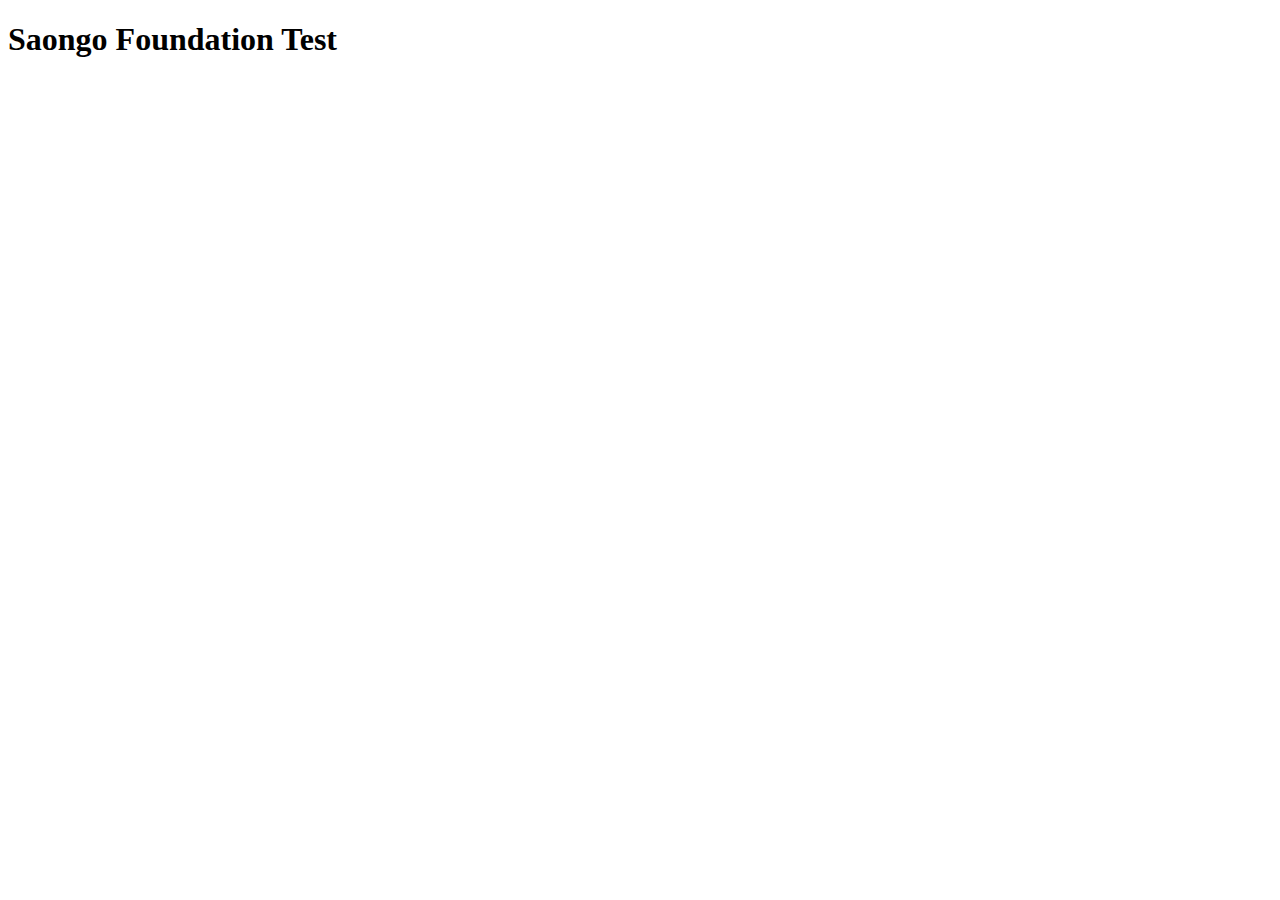
==== index.html @ ec5d7ddf "added index.html and styles.css" ====
<!DOCTYPE html>    
<html>
    <head>
        <meta charset="utf-8">
        <meta http-equiv="X-UA-Compatible" content="IE=edge">
        <title> Saongo Foundation</title>
        <meta name="description" content="">
        <meta name="viewport" content="width=device-width, initial-scale=1">
        <link rel="stylesheet" href="">
    </head>
    <body>
     <h1> Saongo Foundation Test</h1>
        
    </body>
</html>
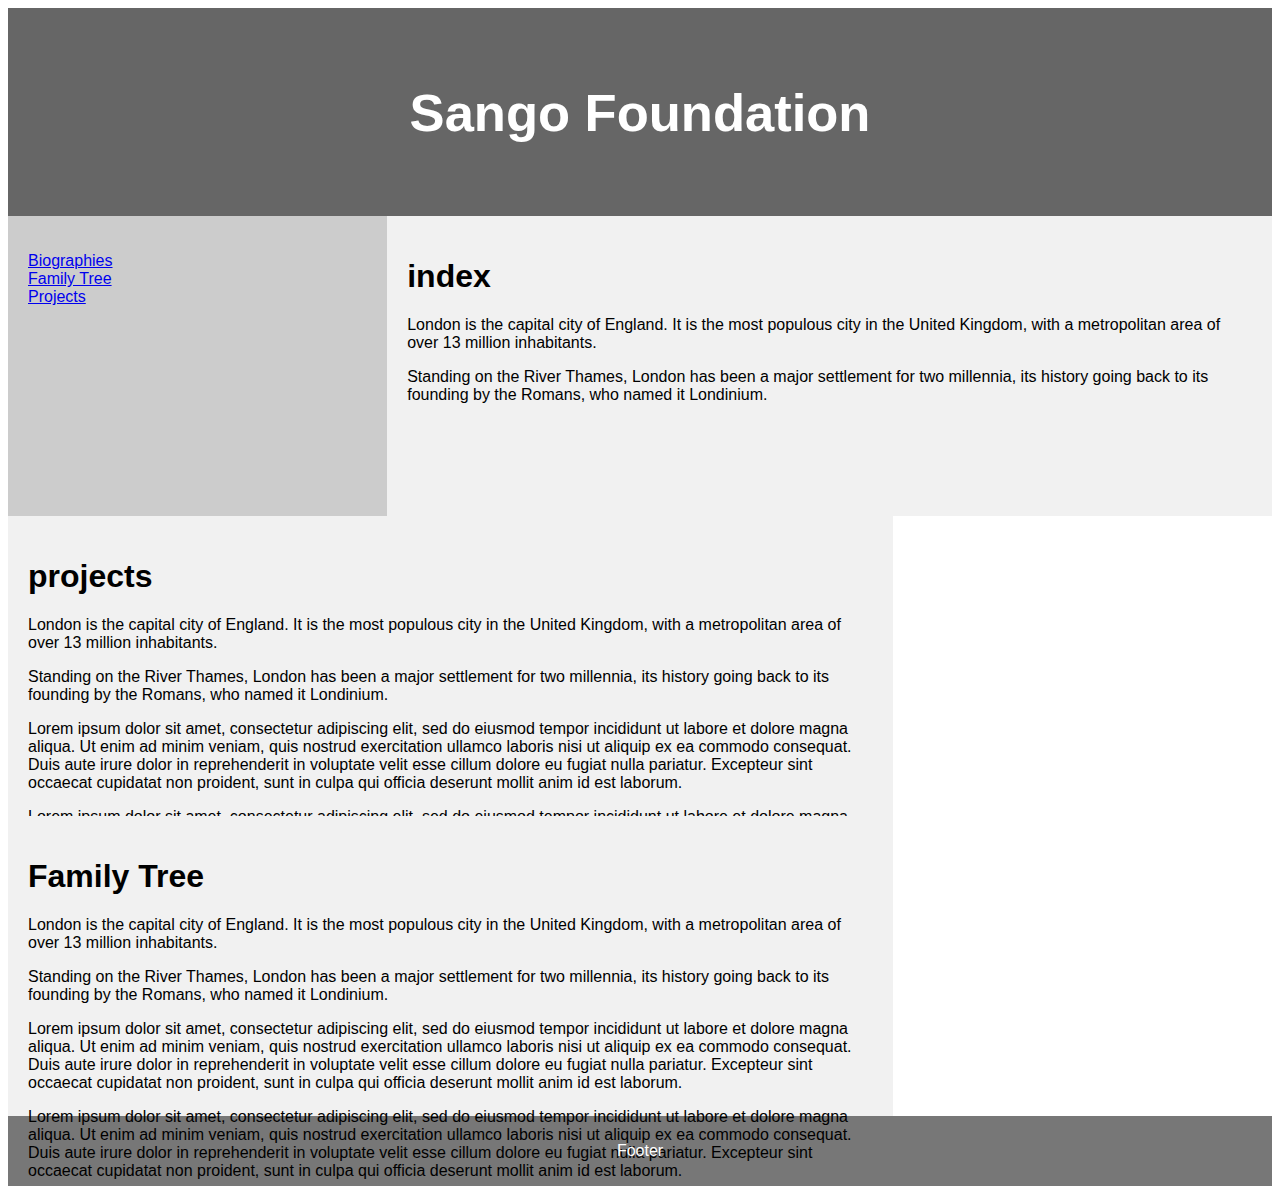
==== commit 7f1dcc81: "added other pages for nav" ====
--- a/index.html
+++ b/index.html
@@ -3,13 +3,59 @@
     <head>
         <meta charset="utf-8">
         <meta http-equiv="X-UA-Compatible" content="IE=edge">
-        <title> Saongo Foundation</title>
+        <title> Sango Foundation</title>
         <meta name="description" content="">
         <meta name="viewport" content="width=device-width, initial-scale=1">
-        <link rel="stylesheet" href="">
+        <link rel="stylesheet" href="styles.css">
+       
     </head>
     <body>
-     <h1> Saongo Foundation Test</h1>
+        <header>
+          <h2>Sango Foundation</h2>
+        </header>
         
-    </body>
+        <section>
+          <nav>
+            <ul>
+              <li><a href="biograhies.html">Biographies</a></li>
+              <li><a href="#familyTree">Family Tree</a></li>
+              <li><a href="#projects">Projects</a></li>
+            </ul>
+          </nav>
+          
+          <article id='index'>
+            <h1>index</h1>
+            <p>London is the capital city of England. It is the most populous city in the  United Kingdom, with a metropolitan area of over 13 million inhabitants.</p>
+            <p>Standing on the River Thames, London has been a major settlement for two millennia, its history going back to its founding by the Romans, who named it Londinium.</p>
+          </article>
+          <article id="projects" >
+            <h1>projects</h1>
+            <p>London is the capital city of England. It is the most populous city in the  United Kingdom, with a metropolitan area of over 13 million inhabitants.</p>
+            <p>Standing on the River Thames, London has been a major settlement for two millennia, its history going back to its founding by the Romans, who named it Londinium.</p>
+            <p>
+                Lorem ipsum dolor sit amet, consectetur adipiscing elit, sed do eiusmod tempor incididunt ut labore et dolore magna aliqua. Ut enim ad minim veniam, quis nostrud exercitation ullamco laboris nisi ut aliquip ex ea commodo consequat. Duis aute irure dolor in reprehenderit in voluptate velit esse cillum dolore eu fugiat nulla pariatur. Excepteur sint occaecat cupidatat non proident, sunt in culpa qui officia deserunt mollit anim id est laborum.
+            </p>
+            <p>
+                Lorem ipsum dolor sit amet, consectetur adipiscing elit, sed do eiusmod tempor incididunt ut labore et dolore magna aliqua. Ut enim ad minim veniam, quis nostrud exercitation ullamco laboris nisi ut aliquip ex ea commodo consequat. Duis aute irure dolor in reprehenderit in voluptate velit esse cillum dolore eu fugiat nulla pariatur. Excepteur sint occaecat cupidatat non proident, sunt in culpa qui officia deserunt mollit anim id est laborum.
+            </p>
+        </article>
+          <article id="familyTree">
+            <h1>Family Tree</h1>
+            <p>London is the capital city of England. It is the most populous city in the  United Kingdom, with a metropolitan area of over 13 million inhabitants.</p>
+            <p>Standing on the River Thames, London has been a major settlement for two millennia, its history going back to its founding by the Romans, who named it Londinium.</p>
+            <p>
+                Lorem ipsum dolor sit amet, consectetur adipiscing elit, sed do eiusmod tempor incididunt ut labore et dolore magna aliqua. Ut enim ad minim veniam, quis nostrud exercitation ullamco laboris nisi ut aliquip ex ea commodo consequat. Duis aute irure dolor in reprehenderit in voluptate velit esse cillum dolore eu fugiat nulla pariatur. Excepteur sint occaecat cupidatat non proident, sunt in culpa qui officia deserunt mollit anim id est laborum.
+            </p>
+            <p>
+                Lorem ipsum dolor sit amet, consectetur adipiscing elit, sed do eiusmod tempor incididunt ut labore et dolore magna aliqua. Ut enim ad minim veniam, quis nostrud exercitation ullamco laboris nisi ut aliquip ex ea commodo consequat. Duis aute irure dolor in reprehenderit in voluptate velit esse cillum dolore eu fugiat nulla pariatur. Excepteur sint occaecat cupidatat non proident, sunt in culpa qui officia deserunt mollit anim id est laborum.
+            </p>  
+        </article>
+        </section>
+        
+        <footer>
+          <p>Footer</p>
+        </footer>
+        
+        </body>
+        </html>
 </html>--- a/styles.css
+++ b/styles.css
@@ -0,0 +1,62 @@
+* {
+    box-sizing: border-box;
+  }
+  
+  body {
+    font-family: Arial, Helvetica, sans-serif;
+  }
+  
+  /* Style the header */
+  header {
+    background-color: #666;
+    padding: 30px;
+    text-align: center;
+    font-size: 35px;
+    color: white;
+  }
+  
+  /* Create two columns/boxes that floats next to each other */
+  nav {
+    float: left;
+    width: 30%;
+    height: 300px; /* only for demonstration, should be removed */
+    background: #ccc;
+    padding: 20px;
+  }
+  
+  /* Style the list inside the menu */
+  nav ul {
+    list-style-type: none;
+    padding: 0;
+  }
+  
+  article {
+    float: left;
+    padding: 20px;
+    width: 70%;
+    background-color: #f1f1f1;
+    height: 300px; /* only for demonstration, should be removed */
+  }
+  
+  /* Clear floats after the columns */
+  section::after {
+    content: "";
+    display: table;
+    clear: both;
+  }
+  
+  /* Style the footer */
+  footer {
+    background-color: #777;
+    padding: 10px;
+    text-align: center;
+    color: white;
+  }
+  
+  /* Responsive layout - makes the two columns/boxes stack on top of each other instead of next to each other, on small screens */
+  @media (max-width: 600px) {
+    nav, article {
+      width: 100%;
+      height: auto;
+    }
+}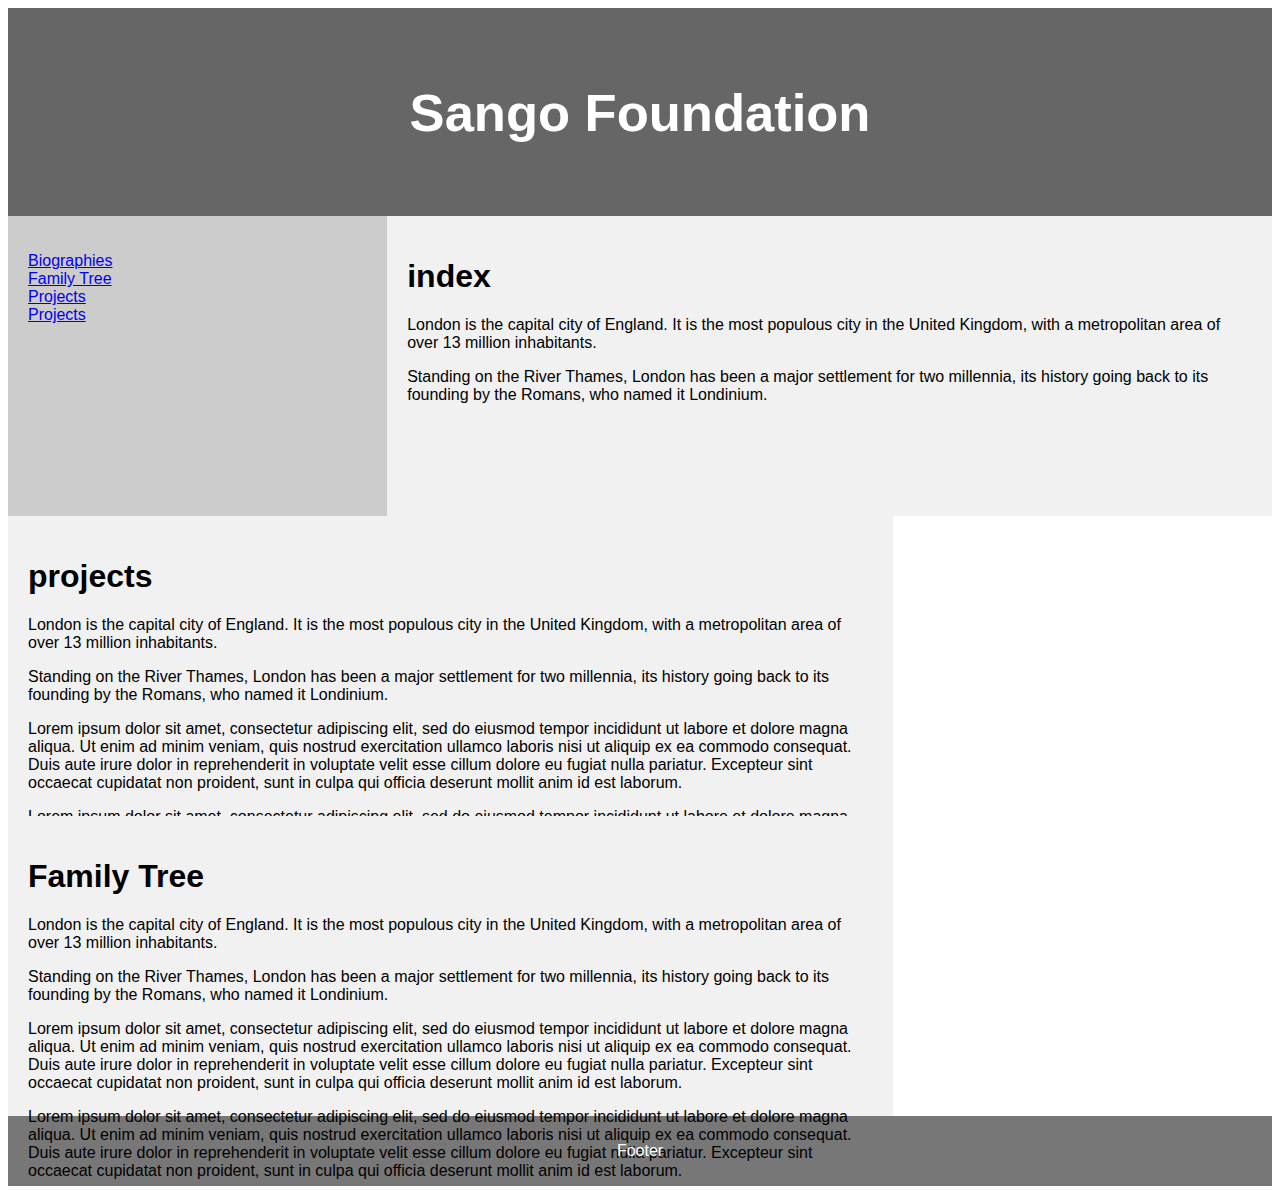
==== commit aa93f767: "added history file" ====
--- a/index.html
+++ b/index.html
@@ -20,6 +20,7 @@
               <li><a href="biograhies.html">Biographies</a></li>
               <li><a href="#familyTree">Family Tree</a></li>
               <li><a href="#projects">Projects</a></li>
+              <li><a href="#history">Projects</a></li>
             </ul>
           </nav>
           
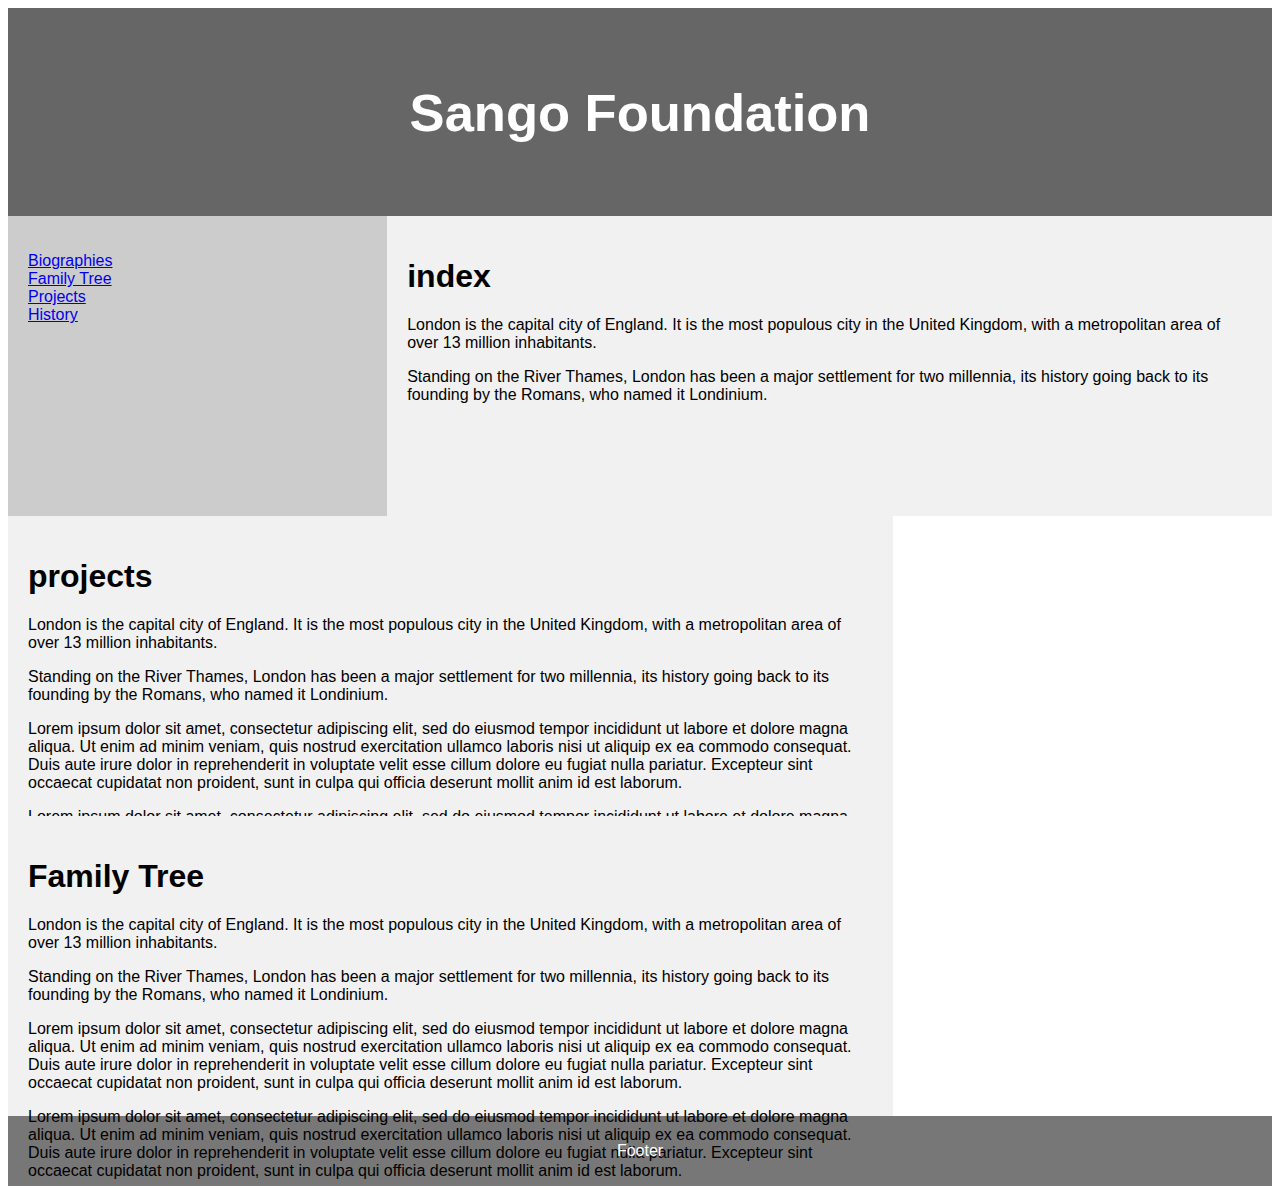
==== commit a916ab03: "modify index.html" ====
--- a/index.html
+++ b/index.html
@@ -20,7 +20,7 @@
               <li><a href="biograhies.html">Biographies</a></li>
               <li><a href="#familyTree">Family Tree</a></li>
               <li><a href="#projects">Projects</a></li>
-              <li><a href="#history">Projects</a></li>
+              <li><a href="#history">History</a></li>
             </ul>
           </nav>
           
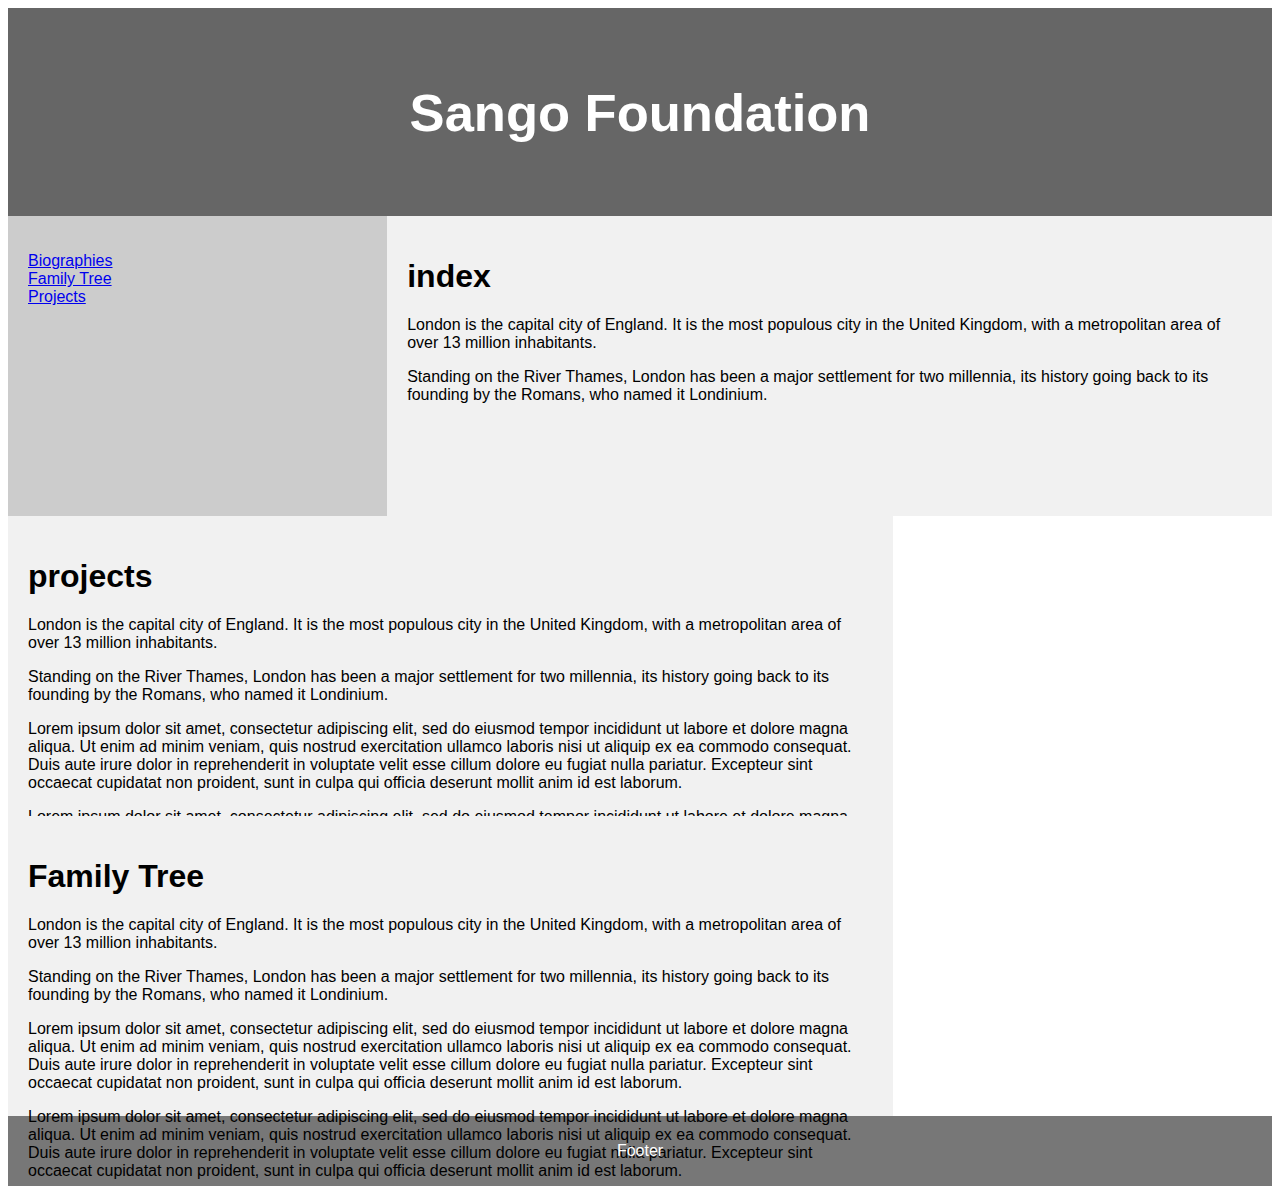
==== commit e015a82b: "made changes to div" ====
--- a/index.html
+++ b/index.html
@@ -18,9 +18,8 @@
           <nav>
             <ul>
               <li><a href="biograhies.html">Biographies</a></li>
-              <li><a href="#familyTree">Family Tree</a></li>
-              <li><a href="#projects">Projects</a></li>
-              <li><a href="#history">History</a></li>
+              <li><a href="familyTree.html">Family Tree</a></li>
+              <li><a href="projects.html">Projects</a></li>
             </ul>
           </nav>
           
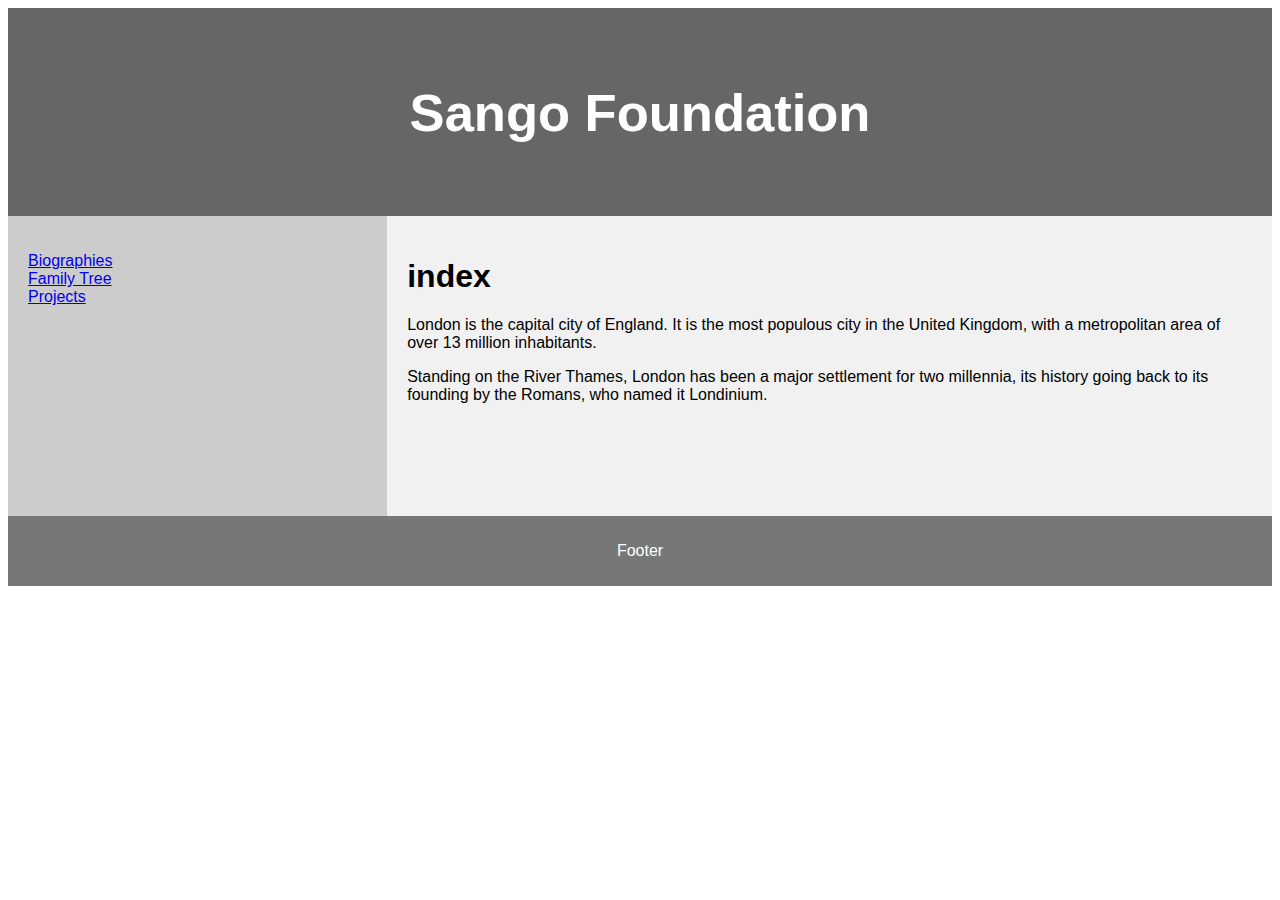
==== commit ca565012: "added styles to bioagraphies and routing" ====
--- a/index.html
+++ b/index.html
@@ -28,28 +28,8 @@
             <p>London is the capital city of England. It is the most populous city in the  United Kingdom, with a metropolitan area of over 13 million inhabitants.</p>
             <p>Standing on the River Thames, London has been a major settlement for two millennia, its history going back to its founding by the Romans, who named it Londinium.</p>
           </article>
-          <article id="projects" >
-            <h1>projects</h1>
-            <p>London is the capital city of England. It is the most populous city in the  United Kingdom, with a metropolitan area of over 13 million inhabitants.</p>
-            <p>Standing on the River Thames, London has been a major settlement for two millennia, its history going back to its founding by the Romans, who named it Londinium.</p>
-            <p>
-                Lorem ipsum dolor sit amet, consectetur adipiscing elit, sed do eiusmod tempor incididunt ut labore et dolore magna aliqua. Ut enim ad minim veniam, quis nostrud exercitation ullamco laboris nisi ut aliquip ex ea commodo consequat. Duis aute irure dolor in reprehenderit in voluptate velit esse cillum dolore eu fugiat nulla pariatur. Excepteur sint occaecat cupidatat non proident, sunt in culpa qui officia deserunt mollit anim id est laborum.
-            </p>
-            <p>
-                Lorem ipsum dolor sit amet, consectetur adipiscing elit, sed do eiusmod tempor incididunt ut labore et dolore magna aliqua. Ut enim ad minim veniam, quis nostrud exercitation ullamco laboris nisi ut aliquip ex ea commodo consequat. Duis aute irure dolor in reprehenderit in voluptate velit esse cillum dolore eu fugiat nulla pariatur. Excepteur sint occaecat cupidatat non proident, sunt in culpa qui officia deserunt mollit anim id est laborum.
-            </p>
-        </article>
-          <article id="familyTree">
-            <h1>Family Tree</h1>
-            <p>London is the capital city of England. It is the most populous city in the  United Kingdom, with a metropolitan area of over 13 million inhabitants.</p>
-            <p>Standing on the River Thames, London has been a major settlement for two millennia, its history going back to its founding by the Romans, who named it Londinium.</p>
-            <p>
-                Lorem ipsum dolor sit amet, consectetur adipiscing elit, sed do eiusmod tempor incididunt ut labore et dolore magna aliqua. Ut enim ad minim veniam, quis nostrud exercitation ullamco laboris nisi ut aliquip ex ea commodo consequat. Duis aute irure dolor in reprehenderit in voluptate velit esse cillum dolore eu fugiat nulla pariatur. Excepteur sint occaecat cupidatat non proident, sunt in culpa qui officia deserunt mollit anim id est laborum.
-            </p>
-            <p>
-                Lorem ipsum dolor sit amet, consectetur adipiscing elit, sed do eiusmod tempor incididunt ut labore et dolore magna aliqua. Ut enim ad minim veniam, quis nostrud exercitation ullamco laboris nisi ut aliquip ex ea commodo consequat. Duis aute irure dolor in reprehenderit in voluptate velit esse cillum dolore eu fugiat nulla pariatur. Excepteur sint occaecat cupidatat non proident, sunt in culpa qui officia deserunt mollit anim id est laborum.
-            </p>  
-        </article>
+          
+          
         </section>
         
         <footer>
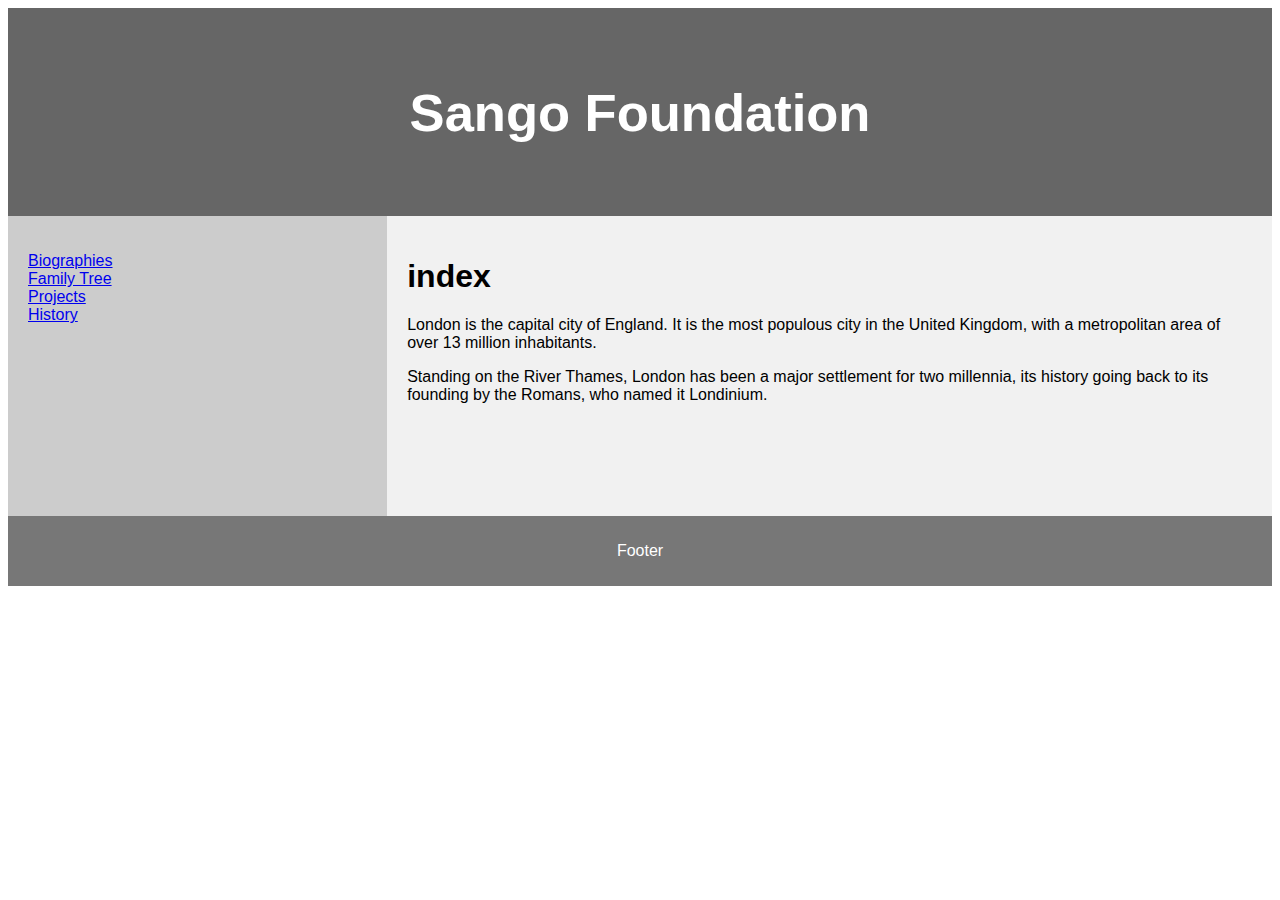
==== commit 2658c3e1: "fixed remainng routing and added video tag on project.html file" ====
--- a/index.html
+++ b/index.html
@@ -20,6 +20,7 @@
               <li><a href="biograhies.html">Biographies</a></li>
               <li><a href="familyTree.html">Family Tree</a></li>
               <li><a href="projects.html">Projects</a></li>
+              <li><a href="history.html">History</a></li>
             </ul>
           </nav>
           
@@ -37,5 +38,5 @@
         </footer>
         
         </body>
-        </html>
+        
 </html>